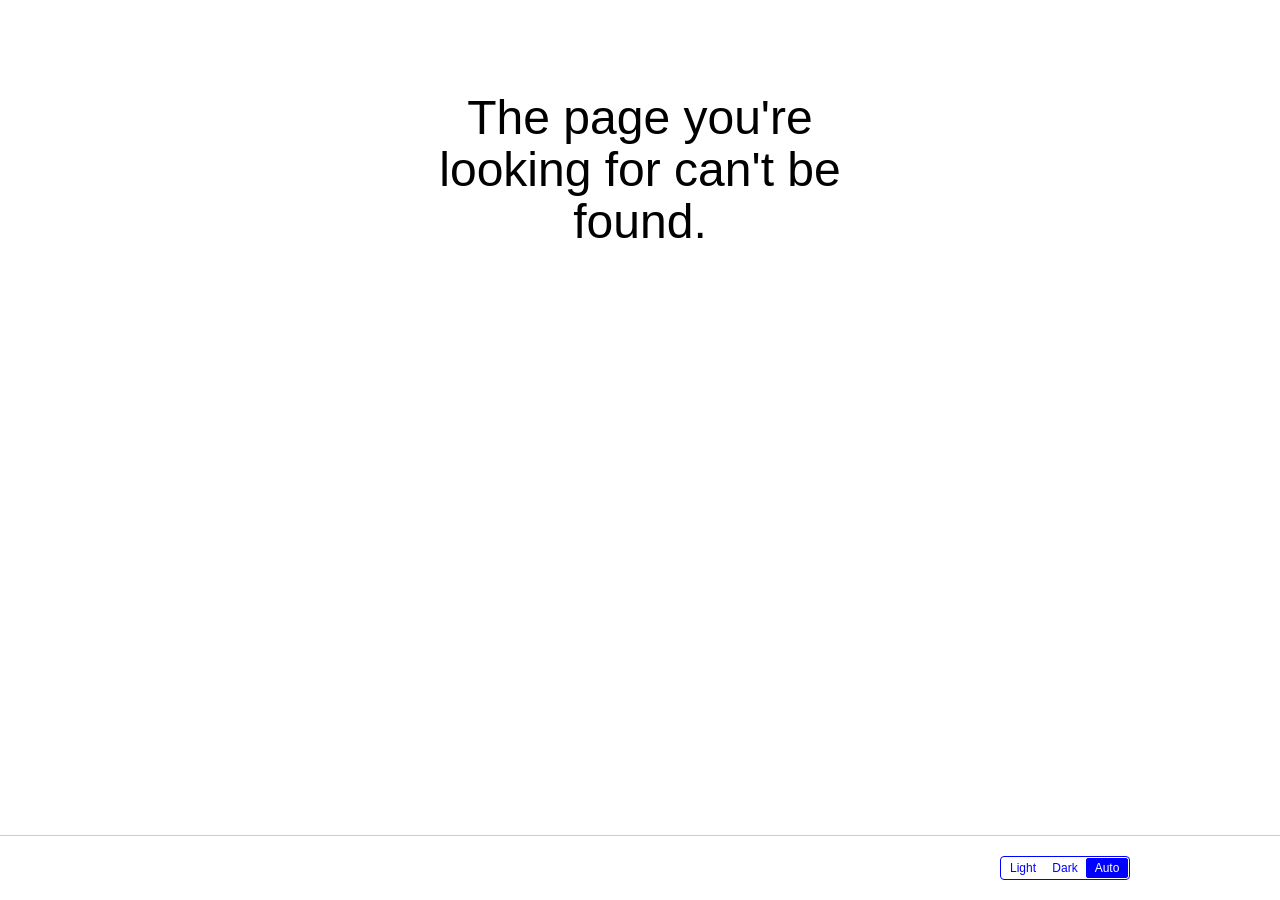
==== index.html @ c7e94247 "Deploying to gh-pages from @ alexanderwe/swiftui-theming@3b1f08a811f816e59c2e418530c3c5be7f4227da 🚀" ====
<!doctype html><html lang="en-US" class="no-js"><head><meta charset="utf-8"><meta http-equiv="X-UA-Compatible" content="IE=edge"><meta name="viewport" content="width=device-width,initial-scale=1,viewport-fit=cover"><link rel="icon" href="/favicon.ico"><link rel="mask-icon" href="/favicon.svg" color="#333333"><title>Documentation</title><script>var baseUrl = "/"</script><script defer="defer" src="/js/chunk-vendors.bdb7cbba.js"></script><script defer="defer" src="/js/index.0d775bb6.js"></script><link href="/css/index.3a335429.css" rel="stylesheet"></head><body data-color-scheme="auto"><noscript><style>.noscript{font-family:"SF Pro Display","SF Pro Icons","Helvetica Neue",Helvetica,Arial,sans-serif;margin:92px auto 140px auto;text-align:center;width:980px}.noscript-title{color:#111;font-size:48px;font-weight:600;letter-spacing:-.003em;line-height:1.08365;margin:0 auto 54px auto;width:502px}@media only screen and (max-width:1068px){.noscript{margin:90px auto 120px auto;width:692px}.noscript-title{font-size:40px;letter-spacing:0;line-height:1.1;margin:0 auto 45px auto;width:420px}}@media only screen and (max-width:735px){.noscript{margin:45px auto 60px auto;width:87.5%}.noscript-title{font-size:32px;letter-spacing:.004em;line-height:1.125;margin:0 auto 35px auto;max-width:330px;width:auto}}#loading-placeholder{display:none}</style><div class="noscript"><h1 class="noscript-title">This page requires JavaScript.</h1><p>Please turn on JavaScript in your browser and refresh the page to view its content.</p></div></noscript><div id="app"></div></body></html>
---- css/index.3a335429.css ----
/*!
 * This source file is part of the Swift.org open source project
 *
 * Copyright (c) 2021 Apple Inc. and the Swift project authors
 * Licensed under Apache License v2.0 with Runtime Library Exception
 *
 * See https://swift.org/LICENSE.txt for license information
 * See https://swift.org/CONTRIBUTORS.txt for Swift project authors
 */.color-scheme-toggle[data-v-0c0360ce]{--toggle-color-fill:var(--color-button-background);--toggle-color-text:var(--color-fill-blue);font-size:.7058823529rem;line-height:1.3333333333;font-weight:400;font-family:var(--typography-html-font,"Helvetica Neue","Helvetica","Arial",sans-serif);border:1px solid var(--toggle-color-fill);border-radius:var(--toggle-border-radius-outer,var(--border-radius,4px));display:inline-flex;padding:1px}@media screen{[data-color-scheme=dark] .color-scheme-toggle[data-v-0c0360ce]{--toggle-color-text:var(--color-figure-blue)}}@media screen and (prefers-color-scheme:dark){[data-color-scheme=auto] .color-scheme-toggle[data-v-0c0360ce]{--toggle-color-text:var(--color-figure-blue)}}@media print{.color-scheme-toggle[data-v-0c0360ce]{display:none}}:root.no-js .color-scheme-toggle[data-v-0c0360ce]{visibility:hidden}input[data-v-0c0360ce]{position:absolute;clip:rect(1px,1px,1px,1px);-webkit-clip-path:inset(0 0 99.9% 99.9%);clip-path:inset(0 0 99.9% 99.9%);overflow:hidden;height:1px;width:1px;padding:0;border:0;-webkit-appearance:none;-moz-appearance:none;appearance:none}.fromkeyboard label[data-v-0c0360ce]:focus-within{outline:4px solid var(--color-focus-color);outline-offset:1px}.text[data-v-0c0360ce]{border:1px solid transparent;border-radius:var(--toggle-border-radius-inner,2px);color:var(--toggle-color-text);display:inline-block;text-align:center;padding:1px 6px;min-width:42px;box-sizing:border-box}.text[data-v-0c0360ce]:hover{cursor:pointer}input:checked+.text[data-v-0c0360ce]{--toggle-color-text:var(--color-button-text);background:var(--toggle-color-fill);border-color:var(--toggle-color-fill)}.footer[data-v-f1d65b2a]{border-top:1px solid var(--color-grid)}.row[data-v-f1d65b2a]{margin-left:auto;margin-right:auto;width:1536px;width:980px;display:flex;flex-direction:row-reverse;margin:20px auto}@media only screen and (max-width:1250px){.row[data-v-f1d65b2a]{width:692px}}@media only screen and (max-width:735px){.row[data-v-f1d65b2a]{width:87.5%}}@media only screen and (max-width:320px){.row[data-v-f1d65b2a]{width:215px}}@media only screen and (max-width:735px){.row[data-v-f1d65b2a]{width:100%;padding:0 .9411764706rem;box-sizing:border-box}}.InitialLoadingPlaceholder[data-v-35c356b6]{background:var(--colors-loading-placeholder-background,var(--color-loading-placeholder-background));height:100vh;width:100%}.svg-icon[data-v-3434f4d2]{fill:var(--colors-svg-icon-fill-light,var(--color-svg-icon));transform:scale(1);-webkit-transform:scale(1);overflow:visible}.theme-dark .svg-icon[data-v-3434f4d2]{fill:var(--colors-svg-icon-fill-dark,var(--color-svg-icon))}@media screen{[data-color-scheme=dark] .svg-icon[data-v-3434f4d2]{fill:var(--colors-svg-icon-fill-dark,var(--color-svg-icon))}}@media screen and (prefers-color-scheme:dark){[data-color-scheme=auto] .svg-icon[data-v-3434f4d2]{fill:var(--colors-svg-icon-fill-dark,var(--color-svg-icon))}}.svg-icon.icon-inline[data-v-3434f4d2]{display:inline-block;vertical-align:middle;fill:currentColor}.svg-icon.icon-inline[data-v-3434f4d2] .svg-icon-stroke{stroke:currentColor}[data-v-3434f4d2] .svg-icon-stroke{stroke:var(--colors-svg-icon-fill-light,var(--color-svg-icon))}.theme-dark[data-v-3434f4d2] .svg-icon-stroke{stroke:var(--colors-svg-icon-fill-dark,var(--color-svg-icon))}@media screen{[data-color-scheme=dark][data-v-3434f4d2] .svg-icon-stroke{stroke:var(--colors-svg-icon-fill-dark,var(--color-svg-icon))}}@media screen and (prefers-color-scheme:dark){[data-color-scheme=auto][data-v-3434f4d2] .svg-icon-stroke{stroke:var(--colors-svg-icon-fill-dark,var(--color-svg-icon))}}.suggest-lang[data-v-c2dca0ae]{background:#000;color:#fff;display:flex;justify-content:center;border-bottom:1px solid var(--color-grid)}.suggest-lang__wrapper[data-v-c2dca0ae]{display:flex;align-items:center;width:100%;max-width:var(--wrapper-max-width,1920px);margin:0 .9411764706rem;position:relative;height:52px}.suggest-lang__link[data-v-c2dca0ae]{font-size:.8235294118rem;line-height:1.4285714286;font-weight:400;font-family:var(--typography-html-font,"Helvetica Neue","Helvetica","Arial",sans-serif);margin:0 auto;color:#09f}.suggest-lang__close-icon-wrapper[data-v-c2dca0ae]{position:absolute;right:-.2352941176rem;top:0;height:100%;box-sizing:border-box;display:flex;align-items:center;z-index:1}.suggest-lang__close-icon-button[data-v-c2dca0ae]{padding:.2352941176rem}.suggest-lang__close-icon-button .close-icon[data-v-c2dca0ae]{width:8px;display:block}.suggest-lang .inline-chevron-right-icon[data-v-c2dca0ae]{padding-left:.2352941176rem;width:8px}select[data-v-d21858a2]{font-size:.7058823529rem;line-height:1.3333333333;font-weight:600;font-family:var(--typography-html-font,"Helvetica Neue","Helvetica","Arial",sans-serif);color:var(--color-fill-blue);padding-right:15px;-webkit-appearance:none;-moz-appearance:none;appearance:none;background:transparent;border:none;cursor:pointer}select[data-v-d21858a2]:hover{text-decoration:underline}.locale-selector[data-v-d21858a2]{position:relative}.svg-icon.icon-inline[data-v-d21858a2]{position:absolute;fill:var(--color-fill-blue);right:2px;bottom:7px;height:5px}html{-ms-text-size-adjust:100%;-webkit-text-size-adjust:100%;background-color:var(--colors-text-background,var(--color-text-background));height:100%}abbr,blockquote,body,button,dd,dl,dt,fieldset,figure,form,h1,h2,h3,h4,h5,h6,hgroup,input,legend,li,ol,p,pre,ul{margin:0;padding:0}address,caption,code,figcaption,pre,th{font-size:1em;font-weight:400;font-style:normal}fieldset,iframe,img{border:0}caption,th{text-align:left}table{border-collapse:collapse;border-spacing:0}article,aside,details,figcaption,figure,footer,header,hgroup,main,nav,section,summary{display:block}audio,canvas,progress,video{display:inline-block;vertical-align:baseline}button{background:none;border:0;box-sizing:content-box;color:inherit;cursor:pointer;font:inherit;line-height:inherit;overflow:visible;vertical-align:inherit}button:disabled{cursor:default}:focus{outline:4px solid var(--color-focus-color);outline-offset:1px}::-moz-focus-inner{border:0;padding:0}@media print{#app-main,#content,body{color:#000}a,a:link,a:visited{color:#000;text-decoration:none}.hide,.noprint{display:none}}body{height:100%;min-width:320px}html{font:var(--typography-html-font,17px "Helvetica Neue","Helvetica","Arial",sans-serif);quotes:"“" "”"}html:lang(ja-JP){quotes:"「" "」"}body{font-size:1rem;line-height:1.4705882353;font-weight:400;font-family:var(--typography-html-font,"Helvetica Neue","Helvetica","Arial",sans-serif);background-color:var(--color-text-background);color:var(--colors-text,var(--color-text));font-style:normal;word-wrap:break-word;--spacing-stacked-margin-small:0.4em;--spacing-stacked-margin-large:0.8em;--spacing-stacked-margin-xlarge:calc(var(--spacing-stacked-margin-large)*2);--spacing-param:1.6470588235rem;--declaration-code-listing-margin:30px 0 0 0;--code-block-style-elements-padding:8px 14px}body,button,input,select,textarea{font-synthesis:none;-moz-font-feature-settings:"kern";-webkit-font-smoothing:antialiased;-moz-osx-font-smoothing:grayscale;direction:ltr;text-align:left}h1,h2,h3,h4,h5,h6{color:var(--colors-header-text,var(--color-header-text))}h1+*,h2+*,h3+*,h4+*,h5+*,h6+*{margin-top:var(--spacing-stacked-margin-large)}ol+h1,ol+h2,ol+h3,ol+h4,ol+h5,ol+h6,p+h1,p+h2,p+h3,p+h4,p+h5,p+h6,ul+h1,ul+h2,ul+h3,ul+h4,ul+h5,ul+h6{margin-top:1.6em}ol+*,p+*,ul+*{margin-top:var(--spacing-stacked-margin-large)}ol,ul{margin-left:1.1764705882em}ol ol,ol ul,ul ol,ul ul{margin-top:0;margin-bottom:0}nav ol,nav ul{margin:0;list-style:none}li li{font-size:1em}a{color:var(--colors-link,var(--color-link))}a:link,a:visited{text-decoration:none}a.inline-link,a:hover{text-decoration:underline}a:active{text-decoration:none}p+a{display:inline-block}b,strong{font-weight:600}cite,dfn,em,i{font-style:italic}sup{font-size:.6em;vertical-align:top;position:relative;bottom:-.2em}h1 sup,h2 sup,h3 sup{font-size:.4em}sup a{vertical-align:inherit;color:inherit}sup a:hover{color:var(--figure-blue);text-decoration:none}sub{line-height:1}abbr{border:0}pre{overflow:auto;-webkit-overflow-scrolling:auto;white-space:pre;word-wrap:normal}code{font-family:var(--typography-html-font-mono,Menlo,monospace);font-weight:inherit;letter-spacing:0}.syntax-addition{color:var(--syntax-addition,var(--color-syntax-addition))}.syntax-comment{color:var(--syntax-comment,var(--color-syntax-comments))}.syntax-quote{color:var(--syntax-quote,var(--color-syntax-comments))}.syntax-deletion{color:var(--syntax-deletion,var(--color-syntax-deletion))}.syntax-keyword{color:var(--syntax-keyword,var(--color-syntax-keywords))}.syntax-literal{color:var(--syntax-literal,var(--color-syntax-keywords))}.syntax-selector-tag{color:var(--syntax-selector-tag,var(--color-syntax-keywords))}.syntax-string{color:var(--syntax-string,var(--color-syntax-strings))}.syntax-bullet{color:var(--syntax-bullet,var(--color-syntax-characters))}.syntax-meta{color:var(--syntax-meta,var(--color-syntax-characters))}.syntax-number{color:var(--syntax-number,var(--color-syntax-characters))}.syntax-symbol{color:var(--syntax-symbol,var(--color-syntax-characters))}.syntax-tag{color:var(--syntax-tag,var(--color-syntax-characters))}.syntax-attr{color:var(--syntax-attr,var(--color-syntax-other-type-names))}.syntax-built_in{color:var(--syntax-built_in,var(--color-syntax-other-type-names))}.syntax-builtin-name{color:var(--syntax-builtin-name,var(--color-syntax-other-type-names))}.syntax-class{color:var(--syntax-class,var(--color-syntax-other-type-names))}.syntax-params{color:var(--syntax-params,var(--color-syntax-other-type-names))}.syntax-section{color:var(--syntax-section,var(--color-syntax-other-type-names))}.syntax-title{color:var(--syntax-title,var(--color-syntax-other-type-names))}.syntax-type{color:var(--syntax-type,var(--color-syntax-other-type-names))}.syntax-attribute{color:var(--syntax-attribute,var(--color-syntax-plain-text))}.syntax-identifier{color:var(--syntax-identifier,var(--color-syntax-plain-text))}.syntax-subst{color:var(--syntax-subst,var(--color-syntax-plain-text))}.syntax-doctag,.syntax-strong{font-weight:700}.syntax-emphasis,.syntax-link{font-style:italic}[data-syntax=swift] .syntax-meta{color:var(--syntax-meta,var(--color-syntax-keywords))}[data-syntax=swift] .syntax-class,[data-syntax=swift] .syntax-keyword+.syntax-params,[data-syntax=swift] .syntax-params+.syntax-params{color:unset}[data-syntax=json] .syntax-attr{color:var(--syntax-attr,var(--color-syntax-strings))}#skip-nav{position:absolute;clip:rect(1px,1px,1px,1px);-webkit-clip-path:inset(0 0 99.9% 99.9%);clip-path:inset(0 0 99.9% 99.9%);overflow:hidden;height:1px;width:1px;padding:0;border:0}#skip-nav:active,#skip-nav:focus{position:relative;float:left;width:-moz-fit-content;width:fit-content;color:var(--color-figure-blue);font-size:1em;padding:0 10px;z-index:100000;top:0;left:0;height:44px;line-height:44px;-webkit-clip-path:unset;clip-path:unset}.nav--in-breakpoint-range #skip-nav{display:none}.visuallyhidden{position:absolute;clip:rect(1px,1px,1px,1px);-webkit-clip-path:inset(0 0 99.9% 99.9%);clip-path:inset(0 0 99.9% 99.9%);overflow:hidden;height:1px;width:1px;padding:0;border:0}@keyframes pulse{0%{opacity:0}33%{opacity:1}66%{opacity:1}to{opacity:0}}.changed{border:1px solid var(--color-changes-modified);position:relative}.changed,.changed.displays-multiple-lines,.displays-multiple-lines .changed{border-radius:var(--border-radius,4px)}.changed:after{left:8px;background-image:url(../img/modified-icon.efb2697d.svg);background-repeat:no-repeat;bottom:0;content:" ";margin:auto;margin-right:8px;position:absolute;top:0;width:1.1764705882rem;height:1.1764705882rem;margin-top:.6176470588rem;z-index:2}@media screen{[data-color-scheme=dark] .changed:after{background-image:url(../img/modified-icon.efb2697d.svg)}}@media screen and (prefers-color-scheme:dark){[data-color-scheme=auto] .changed:after{background-image:url(../img/modified-icon.efb2697d.svg)}}.changed-added{border-color:var(--color-changes-added)}.changed-added:after{background-image:url(../img/added-icon.832a5d2c.svg)}@media screen{[data-color-scheme=dark] .changed-added:after{background-image:url(../img/added-icon.832a5d2c.svg)}}@media screen and (prefers-color-scheme:dark){[data-color-scheme=auto] .changed-added:after{background-image:url(../img/added-icon.832a5d2c.svg)}}.changed-deprecated{border-color:var(--color-changes-deprecated)}.changed-deprecated:after{background-image:url(../img/deprecated-icon.7bf1740a.svg)}@media screen{[data-color-scheme=dark] .changed-deprecated:after{background-image:url(../img/deprecated-icon.7bf1740a.svg)}}@media screen and (prefers-color-scheme:dark){[data-color-scheme=auto] .changed-deprecated:after{background-image:url(../img/deprecated-icon.7bf1740a.svg)}}.changed.link-block:after,.changed.relationships-item:after,.link-block .changed:after{margin-top:10px}.change-added,.change-removed{padding:2px 0}.change-removed{background-color:var(--color-highlight-red)}.change-added{background-color:var(--color-highlight-green)}body{color-scheme:light dark}body[data-color-scheme=light]{color-scheme:light}body[data-color-scheme=dark]{color-scheme:dark}body{--color-fill:#fff;--color-fill-secondary:#f7f7f7;--color-fill-tertiary:#f0f0f0;--color-fill-quaternary:#282828;--color-fill-blue:#00f;--color-fill-light-blue-secondary:#d1d1ff;--color-fill-gray:#ccc;--color-fill-gray-secondary:#f5f5f5;--color-fill-gray-tertiary:#f0f0f0;--color-fill-gray-quaternary:#f0f0f0;--color-fill-green-secondary:#f0fff0;--color-fill-orange-secondary:#fffaf6;--color-fill-red-secondary:#fff0f5;--color-figure-blue:#36f;--color-figure-gray:#000;--color-figure-gray-secondary:#666;--color-figure-gray-secondary-alt:#666;--color-figure-gray-tertiary:#666;--color-figure-green:green;--color-figure-light-gray:#666;--color-figure-orange:#c30;--color-figure-red:red;--color-tutorials-teal:#000;--color-article-background:var(--color-fill-tertiary);--color-article-body-background:var(--color-fill);--color-aside-deprecated:var(--color-figure-gray);--color-aside-deprecated-background:var(--color-fill-orange-secondary);--color-aside-deprecated-border:var(--color-figure-orange);--color-aside-experiment:var(--color-figure-gray);--color-aside-experiment-background:var(--color-fill-gray-secondary);--color-aside-experiment-border:var(--color-figure-light-gray);--color-aside-important:var(--color-figure-gray);--color-aside-important-background:var(--color-fill-gray-secondary);--color-aside-important-border:var(--color-figure-light-gray);--color-aside-note:var(--color-figure-gray);--color-aside-note-background:var(--color-fill-gray-secondary);--color-aside-note-border:var(--color-figure-light-gray);--color-aside-tip:var(--color-figure-gray);--color-aside-tip-background:var(--color-fill-gray-secondary);--color-aside-tip-border:var(--color-figure-light-gray);--color-aside-warning:var(--color-figure-gray);--color-aside-warning-background:var(--color-fill-red-secondary);--color-aside-warning-border:var(--color-figure-red);--color-badge-text:#fff;--color-badge-default:var(--color-figure-gray);--color-badge-beta:var(--color-figure-gray-tertiary);--color-badge-deprecated:var(--color-figure-orange);--color-badge-dark-default:#fff;--color-badge-dark-beta:#b0b0b0;--color-badge-dark-deprecated:#f60;--color-button-background:var(--color-fill-blue);--color-button-background-active:#36f;--color-button-background-hover:var(--color-figure-blue);--color-button-text:#fff;--color-call-to-action-background:var(--color-fill-secondary);--color-changes-added:var(--color-figure-light-gray);--color-changes-added-hover:var(--color-figure-light-gray);--color-changes-deprecated:var(--color-figure-light-gray);--color-changes-deprecated-hover:var(--color-figure-light-gray);--color-changes-modified:var(--color-figure-light-gray);--color-changes-modified-hover:var(--color-figure-light-gray);--color-changes-modified-previous-background:var(--color-fill);--color-code-background:var(--color-fill-secondary);--color-code-collapsible-background:var(--color-fill-tertiary);--color-code-collapsible-text:var(--color-figure-gray-secondary-alt);--color-code-line-highlight:rgba(51,102,255,.08);--color-code-line-highlight-border:var(--color-figure-blue);--color-code-plain:var(--color-figure-gray);--color-dropdown-background:hsla(0,0%,100%,.8);--color-dropdown-border:#ccc;--color-dropdown-option-text:#666;--color-dropdown-text:#000;--color-dropdown-dark-background:hsla(0,0%,100%,.1);--color-dropdown-dark-border:hsla(0,0%,94%,.2);--color-dropdown-dark-option-text:#ccc;--color-dropdown-dark-text:#fff;--color-eyebrow:var(--color-figure-gray-secondary);--color-focus-border-color:var(--color-fill-blue);--color-focus-color:rgba(0,125,250,.6);--color-form-error:var(--color-figure-red);--color-form-error-background:var(--color-fill-red-secondary);--color-form-valid:var(--color-figure-green);--color-form-valid-background:var(--color-fill-green-secondary);--color-generic-modal-background:var(--color-fill);--color-grid:var(--color-fill-gray);--color-header-text:var(--color-figure-gray);--color-hero-eyebrow:#ccc;--color-link:var(--color-figure-blue);--color-loading-placeholder-background:var(--color-fill);--color-nav-color:#000;--color-nav-current-link:#000;--color-nav-expanded:#fff;--color-nav-hierarchy-collapse-background:#f0f0f0;--color-nav-hierarchy-collapse-borders:#ccc;--color-nav-hierarchy-item-borders:#ccc;--color-nav-keyline:rgba(0,0,0,.2);--color-nav-link-color:#000;--color-nav-link-color-hover:#36f;--color-nav-outlines:#ccc;--color-nav-rule:hsla(0,0%,94%,.5);--color-nav-solid-background:#fff;--color-nav-sticking-expanded-keyline:rgba(0,0,0,.1);--color-nav-stuck:hsla(0,0%,100%,.9);--color-nav-uiblur-expanded:hsla(0,0%,100%,.9);--color-nav-uiblur-stuck:hsla(0,0%,100%,.7);--color-nav-root-subhead:var(--color-tutorials-teal);--color-nav-dark-border-top-color:hsla(0,0%,100%,.4);--color-nav-dark-color:#fff;--color-nav-dark-current-link:#fff;--color-nav-dark-expanded:#2a2a2a;--color-nav-dark-hierarchy-collapse-background:#424242;--color-nav-dark-hierarchy-collapse-borders:#666;--color-nav-dark-hierarchy-item-borders:#424242;--color-nav-dark-keyline:rgba(66,66,66,.95);--color-nav-dark-link-color:#fff;--color-nav-dark-link-color-hover:#09f;--color-nav-dark-outlines:#575757;--color-nav-dark-rule:#575757;--color-nav-dark-solid-background:#000;--color-nav-dark-sticking-expanded-keyline:rgba(66,66,66,.7);--color-nav-dark-stuck:rgba(42,42,42,.9);--color-nav-dark-uiblur-expanded:rgba(42,42,42,.9);--color-nav-dark-uiblur-stuck:rgba(42,42,42,.7);--color-nav-dark-root-subhead:#fff;--color-other-decl-button:var(--color-text-background);--color-runtime-preview-background:var(--color-fill-tertiary);--color-runtime-preview-disabled-text:hsla(0,0%,40%,.6);--color-runtime-preview-text:var(--color-figure-gray-secondary);--color-secondary-label:var(--color-figure-gray-secondary);--color-step-background:var(--color-fill-secondary);--color-step-caption:var(--color-figure-gray-secondary);--color-step-focused:var(--color-figure-light-gray);--color-step-text:var(--color-figure-gray-secondary);--color-svg-icon:#666;--color-syntax-addition:var(--color-figure-green);--color-syntax-attributes:#947100;--color-syntax-characters:#272ad8;--color-syntax-comments:#707f8c;--color-syntax-deletion:var(--color-figure-red);--color-syntax-documentation-markup:#506375;--color-syntax-documentation-markup-keywords:#506375;--color-syntax-heading:#ba2da2;--color-syntax-highlighted:rgba(0,113,227,.2);--color-syntax-keywords:#ad3da4;--color-syntax-marks:#000;--color-syntax-numbers:#272ad8;--color-syntax-other-class-names:#703daa;--color-syntax-other-constants:#4b21b0;--color-syntax-other-declarations:#047cb0;--color-syntax-other-function-and-method-names:#4b21b0;--color-syntax-other-instance-variables-and-globals:#703daa;--color-syntax-other-preprocessor-macros:#78492a;--color-syntax-other-type-names:#703daa;--color-syntax-param-internal-name:#404040;--color-syntax-plain-text:#000;--color-syntax-preprocessor-statements:#78492a;--color-syntax-project-class-names:#3e8087;--color-syntax-project-constants:#2d6469;--color-syntax-project-function-and-method-names:#2d6469;--color-syntax-project-instance-variables-and-globals:#3e8087;--color-syntax-project-preprocessor-macros:#78492a;--color-syntax-project-type-names:#3e8087;--color-syntax-strings:#d12f1b;--color-syntax-type-declarations:#03638c;--color-syntax-urls:#1337ff;--color-tabnav-item-border-color:var(--color-fill-gray);--color-text:var(--color-figure-gray);--color-text-background:var(--color-fill);--color-tutorial-assessments-background:var(--color-fill-secondary);--color-tutorial-background:var(--color-fill);--color-tutorial-navbar-dropdown-background:var(--color-fill);--color-tutorial-navbar-dropdown-border:var(--color-fill-gray);--color-tutorial-quiz-border-active:var(--color-figure-blue);--color-tutorials-overview-background:#161616;--color-tutorials-overview-content:#fff;--color-tutorials-overview-content-alt:#fff;--color-tutorials-overview-eyebrow:#ccc;--color-tutorials-overview-icon:#b0b0b0;--color-tutorials-overview-link:#09f;--color-tutorials-overview-navigation-link:#ccc;--color-tutorials-overview-navigation-link-active:#fff;--color-tutorials-overview-navigation-link-hover:#fff;--color-tutorial-hero-text:#fff;--color-tutorial-hero-background:#000;--color-navigator-item-hover:rgba(0,0,255,.05);--color-card-background:var(--color-fill);--color-card-content-text:var(--color-figure-gray);--color-card-eyebrow:var(--color-figure-gray-secondary-alt);--color-card-shadow:rgba(0,0,0,.04);--color-link-block-card-border:rgba(0,0,0,.04);--color-standard-red:#ffc2c2;--color-standard-orange:#fc9;--color-standard-yellow:#ffe0a3;--color-standard-blue:#9cf;--color-standard-green:#9cc;--color-standard-purple:#ccf;--color-standard-gray:#f0f0f0}@media screen{body[data-color-scheme=dark]{--color-fill:#000;--color-fill-secondary:#161616;--color-fill-tertiary:#2a2a2a;--color-fill-blue:#06f;--color-fill-light-blue-secondary:#004ec4;--color-fill-gray:#575757;--color-fill-gray-secondary:#222;--color-fill-gray-tertiary:#424242;--color-fill-gray-quaternary:#424242;--color-fill-green-secondary:#030;--color-fill-orange-secondary:#472400;--color-fill-red-secondary:#300;--color-figure-blue:#09f;--color-figure-gray:#fff;--color-figure-gray-secondary:#ccc;--color-figure-gray-secondary-alt:#b0b0b0;--color-figure-gray-tertiary:#b0b0b0;--color-figure-green:#090;--color-figure-light-gray:#b0b0b0;--color-figure-orange:#f60;--color-figure-red:#f33;--color-tutorials-teal:#fff;--color-article-body-background:#111;--color-badge-text:#000;--color-badge-default:var(--color-badge-dark-default);--color-button-background-active:#06f;--color-code-line-highlight:rgba(0,153,255,.08);--color-dropdown-background:var(--color-dropdown-dark-background);--color-dropdown-border:var(--color-dropdown-dark-border);--color-dropdown-option-text:var(--color-dropdown-dark-option-text);--color-dropdown-text:var(--color-dropdown-dark-text);--color-nav-color:var(--color-nav-dark-color);--color-nav-current-link:var(--color-nav-dark-current-link);--color-nav-expanded:var(--color-nav-dark-expanded);--color-nav-hierarchy-collapse-background:var(--color-nav-dark-hierarchy-collapse-background);--color-nav-hierarchy-collapse-borders:var(--color-nav-dark-hierarchy-collapse-borders);--color-nav-hierarchy-item-borders:var(--color-nav-dark-hierarchy-item-borders);--color-nav-keyline:var(--color-nav-dark-keyline);--color-nav-link-color:var(--color-nav-dark-link-color);--color-nav-link-color-hover:var(--color-nav-dark-link-color-hover);--color-nav-outlines:var(--color-nav-dark-outlines);--color-nav-rule:var(--color-nav-dark-rule);--color-nav-solid-background:var(--color-nav-dark-solid-background);--color-nav-sticking-expanded-keyline:var(--color-nav-dark-sticking-expanded-keyline);--color-nav-stuck:var(--color-nav-dark-stuck);--color-nav-uiblur-expanded:var(--color-nav-dark-uiblur-expanded);--color-nav-uiblur-stuck:var(--color-nav-dark-uiblur-stuck);--color-runtime-preview-disabled-text:hsla(0,0%,80%,.6);--color-syntax-attributes:#cc9768;--color-syntax-characters:#d9c97c;--color-syntax-comments:#7f8c98;--color-syntax-documentation-markup:#7f8c98;--color-syntax-documentation-markup-keywords:#a3b1bf;--color-syntax-highlighted:rgba(0,113,227,.6);--color-syntax-keywords:#ff7ab2;--color-syntax-marks:#fff;--color-syntax-numbers:#d9c97c;--color-syntax-other-class-names:#dabaff;--color-syntax-other-constants:#a7ebdd;--color-syntax-other-declarations:#4eb0cc;--color-syntax-other-function-and-method-names:#b281eb;--color-syntax-other-instance-variables-and-globals:#b281eb;--color-syntax-other-preprocessor-macros:#ffa14f;--color-syntax-other-type-names:#dabaff;--color-syntax-param-internal-name:#bfbfbf;--color-syntax-plain-text:#fff;--color-syntax-preprocessor-statements:#ffa14f;--color-syntax-project-class-names:#acf2e4;--color-syntax-project-constants:#78c2b3;--color-syntax-project-function-and-method-names:#78c2b3;--color-syntax-project-instance-variables-and-globals:#78c2b3;--color-syntax-project-preprocessor-macros:#ffa14f;--color-syntax-project-type-names:#acf2e4;--color-syntax-strings:#ff8170;--color-syntax-type-declarations:#6bdfff;--color-syntax-urls:#69f;--color-tutorial-background:var(--color-fill-tertiary);--color-navigator-item-hover:rgba(0,102,255,.5);--color-card-shadow:hsla(0,0%,100%,.04);--color-link-block-card-border:hsla(0,0%,100%,.25);--color-standard-red:#8b0000;--color-standard-orange:#8b4000;--color-standard-yellow:#8f7200;--color-standard-blue:#002d75;--color-standard-green:#023b2d;--color-standard-purple:#512b55;--color-standard-gray:#2a2a2a}}@media screen and (prefers-color-scheme:dark){body[data-color-scheme=auto]{--color-fill:#000;--color-fill-secondary:#161616;--color-fill-tertiary:#2a2a2a;--color-fill-blue:#06f;--color-fill-light-blue-secondary:#004ec4;--color-fill-gray:#575757;--color-fill-gray-secondary:#222;--color-fill-gray-tertiary:#424242;--color-fill-gray-quaternary:#424242;--color-fill-green-secondary:#030;--color-fill-orange-secondary:#472400;--color-fill-red-secondary:#300;--color-figure-blue:#09f;--color-figure-gray:#fff;--color-figure-gray-secondary:#ccc;--color-figure-gray-secondary-alt:#b0b0b0;--color-figure-gray-tertiary:#b0b0b0;--color-figure-green:#090;--color-figure-light-gray:#b0b0b0;--color-figure-orange:#f60;--color-figure-red:#f33;--color-tutorials-teal:#fff;--color-article-body-background:#111;--color-badge-text:#000;--color-badge-default:var(--color-badge-dark-default);--color-button-background-active:#06f;--color-code-line-highlight:rgba(0,153,255,.08);--color-dropdown-background:var(--color-dropdown-dark-background);--color-dropdown-border:var(--color-dropdown-dark-border);--color-dropdown-option-text:var(--color-dropdown-dark-option-text);--color-dropdown-text:var(--color-dropdown-dark-text);--color-nav-color:var(--color-nav-dark-color);--color-nav-current-link:var(--color-nav-dark-current-link);--color-nav-expanded:var(--color-nav-dark-expanded);--color-nav-hierarchy-collapse-background:var(--color-nav-dark-hierarchy-collapse-background);--color-nav-hierarchy-collapse-borders:var(--color-nav-dark-hierarchy-collapse-borders);--color-nav-hierarchy-item-borders:var(--color-nav-dark-hierarchy-item-borders);--color-nav-keyline:var(--color-nav-dark-keyline);--color-nav-link-color:var(--color-nav-dark-link-color);--color-nav-link-color-hover:var(--color-nav-dark-link-color-hover);--color-nav-outlines:var(--color-nav-dark-outlines);--color-nav-rule:var(--color-nav-dark-rule);--color-nav-solid-background:var(--color-nav-dark-solid-background);--color-nav-sticking-expanded-keyline:var(--color-nav-dark-sticking-expanded-keyline);--color-nav-stuck:var(--color-nav-dark-stuck);--color-nav-uiblur-expanded:var(--color-nav-dark-uiblur-expanded);--color-nav-uiblur-stuck:var(--color-nav-dark-uiblur-stuck);--color-runtime-preview-disabled-text:hsla(0,0%,80%,.6);--color-syntax-attributes:#cc9768;--color-syntax-characters:#d9c97c;--color-syntax-comments:#7f8c98;--color-syntax-documentation-markup:#7f8c98;--color-syntax-documentation-markup-keywords:#a3b1bf;--color-syntax-highlighted:rgba(0,113,227,.6);--color-syntax-keywords:#ff7ab2;--color-syntax-marks:#fff;--color-syntax-numbers:#d9c97c;--color-syntax-other-class-names:#dabaff;--color-syntax-other-constants:#a7ebdd;--color-syntax-other-declarations:#4eb0cc;--color-syntax-other-function-and-method-names:#b281eb;--color-syntax-other-instance-variables-and-globals:#b281eb;--color-syntax-other-preprocessor-macros:#ffa14f;--color-syntax-other-type-names:#dabaff;--color-syntax-param-internal-name:#bfbfbf;--color-syntax-plain-text:#fff;--color-syntax-preprocessor-statements:#ffa14f;--color-syntax-project-class-names:#acf2e4;--color-syntax-project-constants:#78c2b3;--color-syntax-project-function-and-method-names:#78c2b3;--color-syntax-project-instance-variables-and-globals:#78c2b3;--color-syntax-project-preprocessor-macros:#ffa14f;--color-syntax-project-type-names:#acf2e4;--color-syntax-strings:#ff8170;--color-syntax-type-declarations:#6bdfff;--color-syntax-urls:#69f;--color-tutorial-background:var(--color-fill-tertiary);--color-navigator-item-hover:rgba(0,102,255,.5);--color-card-shadow:hsla(0,0%,100%,.04);--color-link-block-card-border:hsla(0,0%,100%,.25);--color-standard-red:#8b0000;--color-standard-orange:#8b4000;--color-standard-yellow:#8f7200;--color-standard-blue:#002d75;--color-standard-green:#023b2d;--color-standard-purple:#512b55;--color-standard-gray:#2a2a2a}}#app-main{outline-style:none}:root{--app-height:100vh}[data-v-1fc6db09] :focus:not(input):not(textarea):not(select){outline:none}.fromkeyboard[data-v-1fc6db09] :focus:not(input):not(textarea):not(select){outline:4px solid var(--color-focus-color);outline-offset:1px}#app[data-v-1fc6db09]{display:flex;flex-flow:column;min-height:100%}#app[data-v-1fc6db09]>*{min-width:0}#app .router-content[data-v-1fc6db09]{flex:1}.container[data-v-1f05d9ec]{margin-left:auto;margin-right:auto;width:1536px;width:980px;outline-style:none;margin-top:92px;margin-bottom:140px}@media only screen and (max-width:1250px){.container[data-v-1f05d9ec]{width:692px}}@media only screen and (max-width:735px){.container[data-v-1f05d9ec]{width:87.5%}}@media only screen and (max-width:320px){.container[data-v-1f05d9ec]{width:215px}}.error-content[data-v-1f05d9ec]{box-sizing:border-box;width:502px;margin-left:auto;margin-right:auto;margin-bottom:54px}@media only screen and (max-width:1250px){.error-content[data-v-1f05d9ec]{width:420px;margin-bottom:45px}}@media only screen and (max-width:735px){.error-content[data-v-1f05d9ec]{max-width:330px;width:auto;margin-bottom:35px}}.title[data-v-1f05d9ec]{text-align:center;font-size:2.8235294118rem;line-height:1.0833333333;font-weight:400;font-family:var(--typography-html-font,"Helvetica Neue","Helvetica","Arial",sans-serif)}@media only screen and (max-width:1250px){.title[data-v-1f05d9ec]{font-size:2.3529411765rem;line-height:1.1;font-weight:400;font-family:var(--typography-html-font,"Helvetica Neue","Helvetica","Arial",sans-serif)}}@media only screen and (max-width:735px){.title[data-v-1f05d9ec]{font-size:1.8823529412rem;line-height:1.125;font-weight:400;font-family:var(--typography-html-font,"Helvetica Neue","Helvetica","Arial",sans-serif)}}
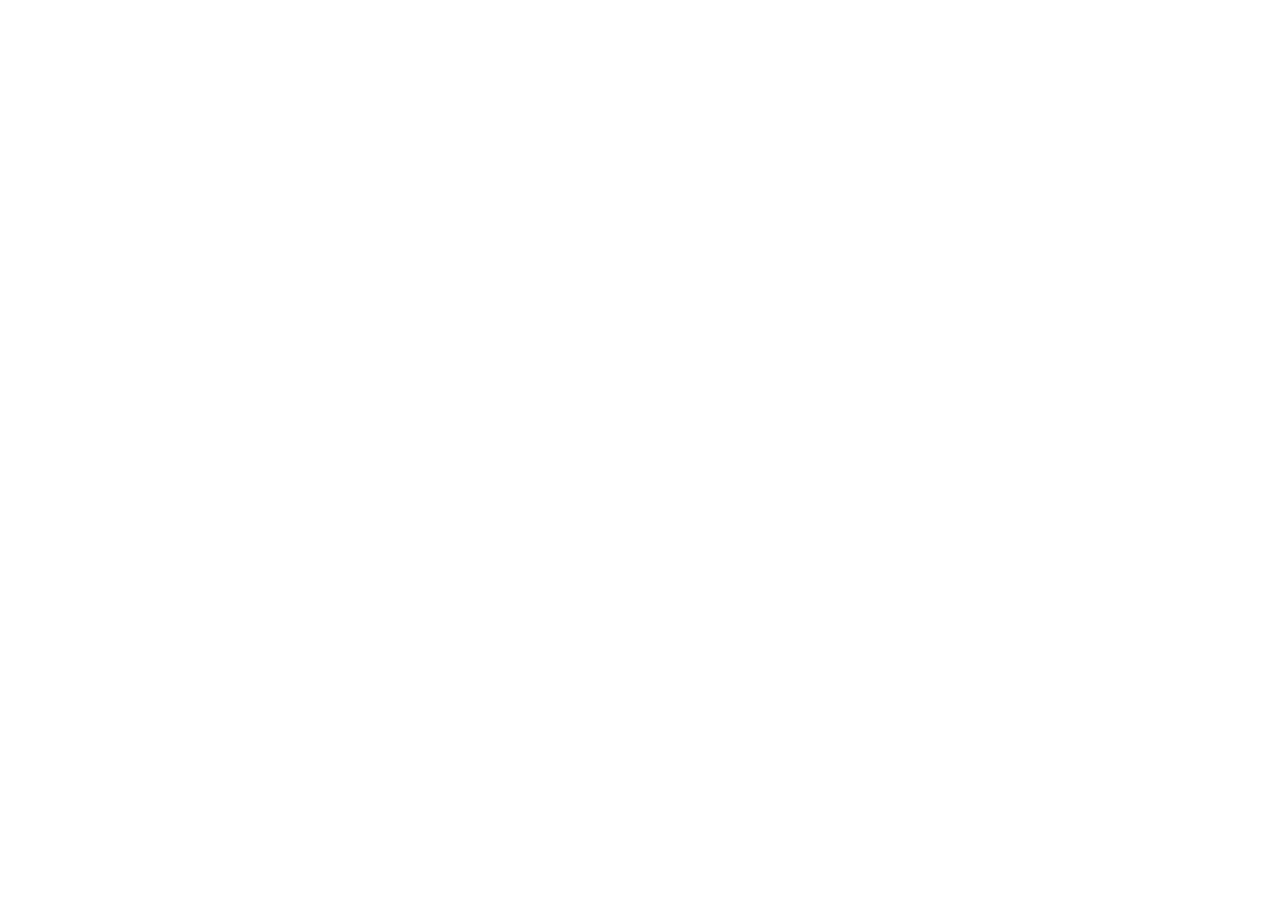
==== commit 8ecbb875: "docs: deploy latest documentation from ace338e2371976eda5a862bc817ffc7444e074aa" ====
--- a/index.html
+++ b/index.html
@@ -1 +1,12 @@
-<!doctype html><html lang="en-US" class="no-js"><head><meta charset="utf-8"><meta http-equiv="X-UA-Compatible" content="IE=edge"><meta name="viewport" content="width=device-width,initial-scale=1,viewport-fit=cover"><link rel="icon" href="/favicon.ico"><link rel="mask-icon" href="/favicon.svg" color="#333333"><title>Documentation</title><script>var baseUrl = "/"</script><script defer="defer" src="/js/chunk-vendors.bdb7cbba.js"></script><script defer="defer" src="/js/index.0d775bb6.js"></script><link href="/css/index.3a335429.css" rel="stylesheet"></head><body data-color-scheme="auto"><noscript><style>.noscript{font-family:"SF Pro Display","SF Pro Icons","Helvetica Neue",Helvetica,Arial,sans-serif;margin:92px auto 140px auto;text-align:center;width:980px}.noscript-title{color:#111;font-size:48px;font-weight:600;letter-spacing:-.003em;line-height:1.08365;margin:0 auto 54px auto;width:502px}@media only screen and (max-width:1068px){.noscript{margin:90px auto 120px auto;width:692px}.noscript-title{font-size:40px;letter-spacing:0;line-height:1.1;margin:0 auto 45px auto;width:420px}}@media only screen and (max-width:735px){.noscript{margin:45px auto 60px auto;width:87.5%}.noscript-title{font-size:32px;letter-spacing:.004em;line-height:1.125;margin:0 auto 35px auto;max-width:330px;width:auto}}#loading-placeholder{display:none}</style><div class="noscript"><h1 class="noscript-title">This page requires JavaScript.</h1><p>Please turn on JavaScript in your browser and refresh the page to view its content.</p></div></noscript><div id="app"></div></body></html>+<!DOCTYPE html>
+<html>
+<head>
+  <meta charset="utf-8">
+  <meta http-equiv="refresh" content="0; url=latest/documentation/overview/">
+  <title>Redirecting...</title>
+  <script>window.location.replace("latest/documentation/overview/");</script>
+</head>
+<body>
+  <p>Redirecting to <a href="latest/documentation/overview/">latest documentation</a>...</p>
+</body>
+</html>
